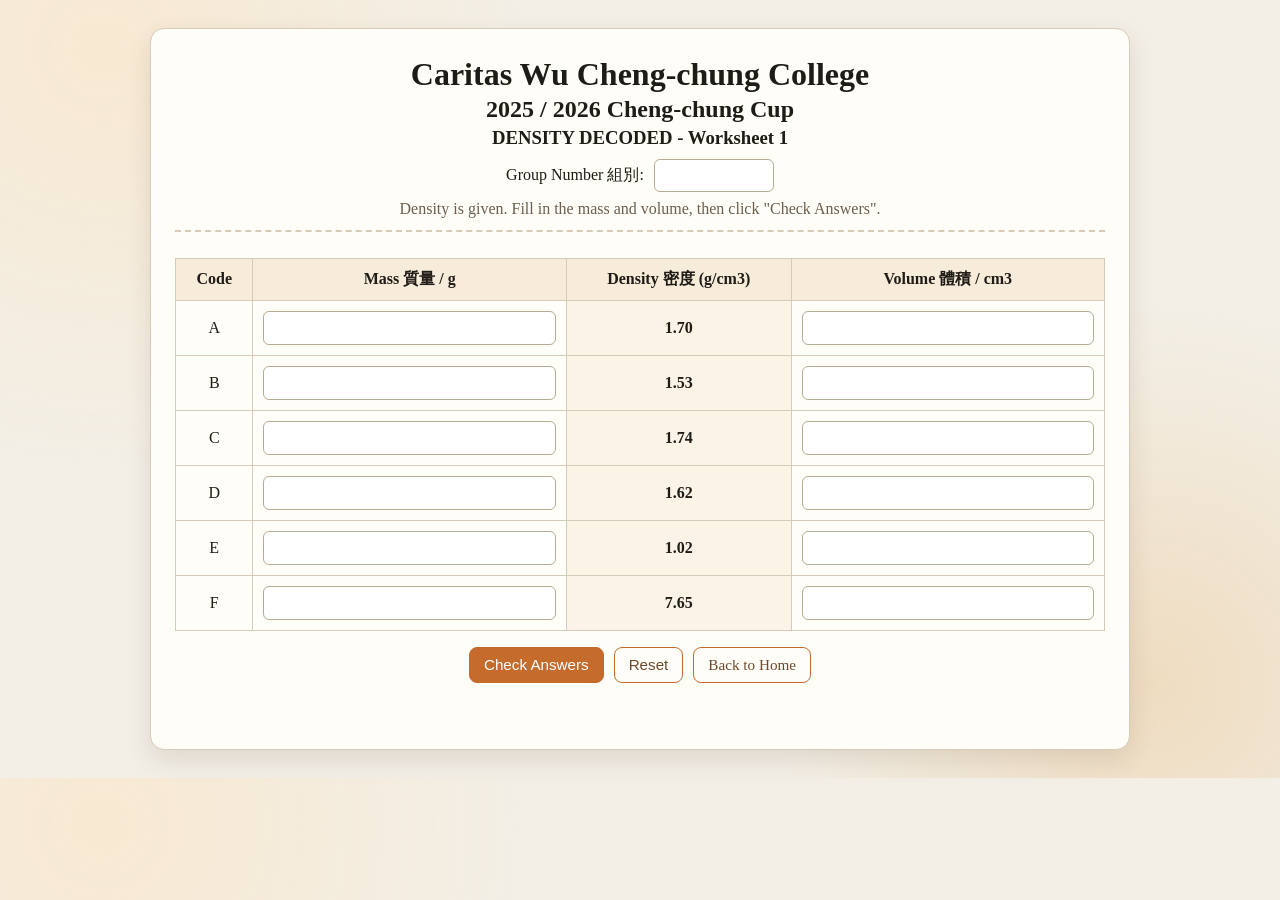
==== worksheet1.html @ 228682c9 "Add files via upload" ====
<!doctype html>
<html lang="en">
<head>
  <meta charset="UTF-8" />
  <meta name="viewport" content="width=device-width, initial-scale=1.0" />
  <title>Worksheet 1 - Density Decoded</title>
  <link rel="stylesheet" href="style.css" />
</head>
<body>
  <main class="page">
    <header class="sheet-header">
      <h1>Caritas Wu Cheng-chung College</h1>
      <h2>2025 / 2026 Cheng-chung Cup</h2>
      <h3>DENSITY DECODED - Worksheet 1</h3>
      <div class="meta-row">
        <label for="group1">Group Number 組別:</label>
        <input id="group1" class="group-input" type="text" maxlength="10" />
      </div>
      <p class="hint">Density is given. Fill in the mass and volume, then click "Check Answers".</p>
    </header>

    <section class="sheet-block">
      <table>
        <thead>
          <tr>
            <th>Code</th>
            <th>Mass 質量 / g</th>
            <th>Density 密度 (g/cm3)</th>
            <th>Volume 體積 / cm3</th>
          </tr>
        </thead>
        <tbody>
          <tr>
            <td>A</td>
            <td><input data-w1="A-mass" /></td>
            <td class="given-value">1.70</td>
            <td><input data-w1="A-volume" /></td>
          </tr>
          <tr>
            <td>B</td>
            <td><input data-w1="B-mass" /></td>
            <td class="given-value">1.53</td>
            <td><input data-w1="B-volume" /></td>
          </tr>
          <tr>
            <td>C</td>
            <td><input data-w1="C-mass" /></td>
            <td class="given-value">1.74</td>
            <td><input data-w1="C-volume" /></td>
          </tr>
          <tr>
            <td>D</td>
            <td><input data-w1="D-mass" /></td>
            <td class="given-value">1.62</td>
            <td><input data-w1="D-volume" /></td>
          </tr>
          <tr>
            <td>E</td>
            <td><input data-w1="E-mass" /></td>
            <td class="given-value">1.02</td>
            <td><input data-w1="E-volume" /></td>
          </tr>
          <tr>
            <td>F</td>
            <td><input data-w1="F-mass" /></td>
            <td class="given-value">7.65</td>
            <td><input data-w1="F-volume" /></td>
          </tr>
        </tbody>
      </table>
    </section>

    <section class="actions">
      <button id="check-w1" type="button">Check Answers</button>
      <button id="reset-w1" type="button" class="ghost">Reset</button>
      <a class="ghost-link" href="index.html">Back to Home</a>
    </section>

    <section id="result-w1" class="result" aria-live="polite"></section>
  </main>

  <script src="script.js"></script>
</body>
</html>
---- style.css ----
:root {
  --paper: #fffdf7;
  --ink: #1f1b16;
  --accent: #c56b2c;
  --line: #d6cab8;
  --good: #1f7a2f;
  --bad: #b41f2b;
}

* {
  box-sizing: border-box;
}

body {
  margin: 0;
  font-family: "Georgia", "Times New Roman", serif;
  color: var(--ink);
  background:
    radial-gradient(circle at 8% 6%, #f8e9d2 0, #f8e9d200 30%),
    radial-gradient(circle at 90% 88%, #efdcc0 0, #efdcc000 28%),
    #f3efe6;
}

.landing,
.page {
  max-width: 980px;
  margin: 28px auto;
  background: var(--paper);
  border: 1px solid var(--line);
  border-radius: 14px;
  box-shadow: 0 10px 26px rgba(73, 52, 31, 0.12);
  padding: 24px;
}

h1,
h2,
h3,
h4 {
  margin: 0.2rem 0;
  text-align: center;
}

.subtitle {
  text-align: center;
  margin-top: 0;
  color: #5f5548;
}

.card-grid {
  display: grid;
  grid-template-columns: repeat(auto-fit, minmax(240px, 1fr));
  gap: 16px;
  margin-top: 26px;
}

.worksheet-card {
  display: block;
  text-decoration: none;
  color: inherit;
  border: 1px solid var(--line);
  border-radius: 10px;
  padding: 18px;
  background: #fff9ef;
  transition: transform 0.18s ease, box-shadow 0.18s ease;
}

.worksheet-card:hover {
  transform: translateY(-2px);
  box-shadow: 0 6px 14px rgba(73, 52, 31, 0.14);
}

.sheet-header {
  border-bottom: 2px dashed var(--line);
  padding-bottom: 12px;
  margin-bottom: 14px;
}

.meta-row {
  margin-top: 10px;
  display: flex;
  justify-content: center;
  align-items: center;
  gap: 10px;
  flex-wrap: wrap;
}

.group-input {
  width: 120px;
  padding: 8px;
  border: 1px solid #b9aa93;
  border-radius: 6px;
}

.hint {
  text-align: center;
  margin: 8px 0 0;
  color: #6a5e4f;
}

.sheet-block {
  overflow-x: auto;
}

table {
  width: 100%;
  border-collapse: collapse;
  margin-top: 12px;
}

th,
td {
  border: 1px solid var(--line);
  padding: 10px;
  text-align: center;
}

th {
  background: #f7ecda;
}

.given-value {
  background: #fbf3e6;
  font-weight: 700;
}

input[data-w1],
input[data-w2-double],
input[data-w2-rest] {
  width: 100%;
  min-width: 68px;
  text-align: center;
  border: 1px solid #b9aa93;
  border-radius: 6px;
  padding: 7px;
  font-size: 1rem;
  font-family: inherit;
}

.block-inputs {
  display: grid;
  grid-template-columns: repeat(3, minmax(52px, 1fr));
  gap: 8px;
}

.actions {
  margin-top: 16px;
  display: flex;
  justify-content: center;
  gap: 10px;
  flex-wrap: wrap;
}

button,
.ghost-link {
  border: 1px solid var(--accent);
  border-radius: 8px;
  padding: 8px 14px;
  font-size: 0.95rem;
  background: var(--accent);
  color: #fff;
  cursor: pointer;
  text-decoration: none;
}

button.ghost,
.ghost-link {
  background: transparent;
  color: #6d4a2d;
}

.result {
  margin-top: 14px;
  min-height: 28px;
  text-align: center;
  font-weight: 700;
}

.correct {
  border-color: var(--good) !important;
  background: #ebf9ef;
}

.wrong {
  border-color: var(--bad) !important;
  background: #ffeff1;
}

@media (max-width: 640px) {
  .landing,
  .page {
    margin: 10px;
    padding: 14px;
  }

  th,
  td {
    padding: 8px 6px;
  }
}
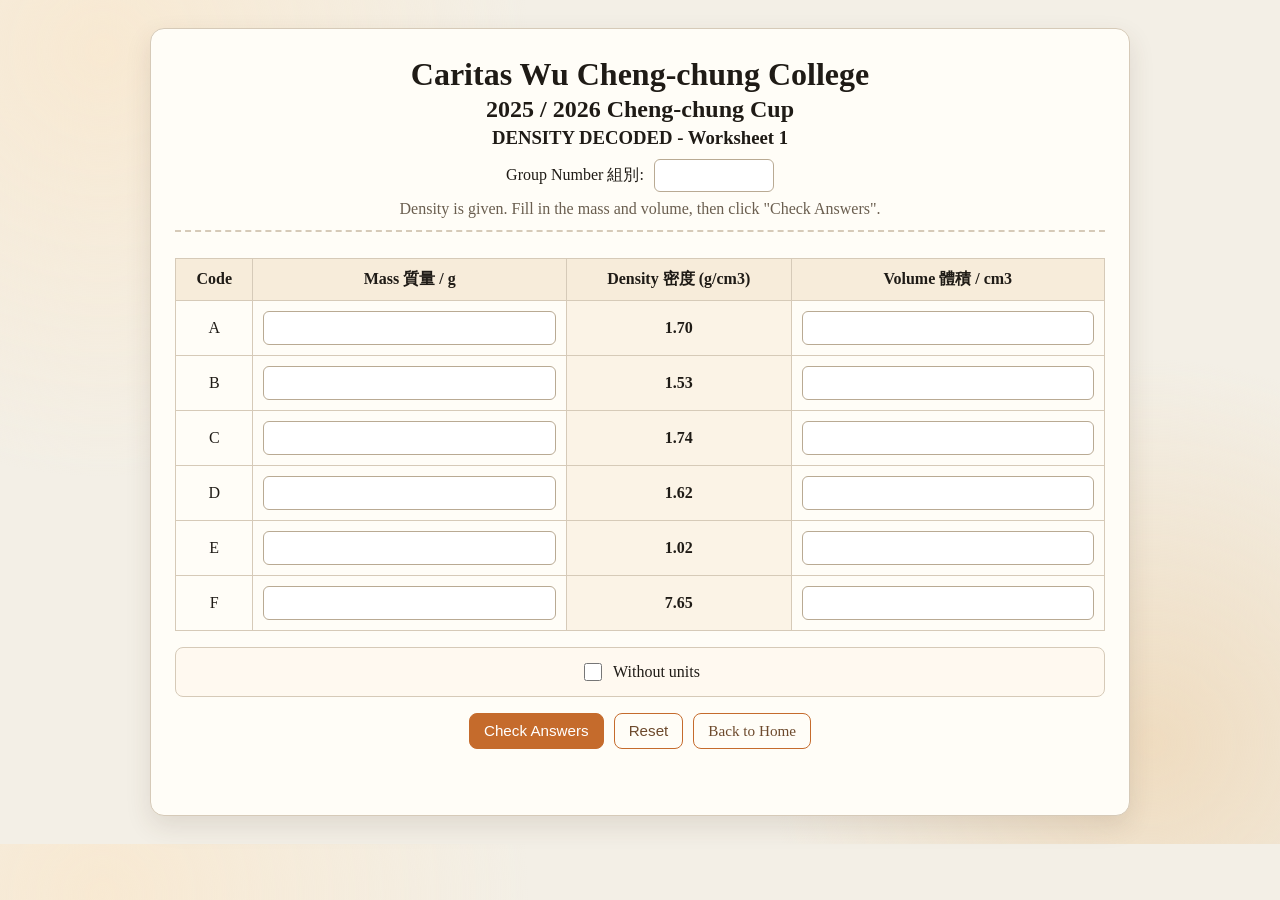
==== commit 16f7a375: "Add files via upload" ====
--- a/worksheet1.html
+++ b/worksheet1.html
@@ -70,6 +70,13 @@
       </table>
     </section>
 
+    <section class="penalty-section">
+      <label>
+        <input type="checkbox" id="no-units" />
+        Without units
+      </label>
+    </section>
+
     <section class="actions">
       <button id="check-w1" type="button">Check Answers</button>
       <button id="reset-w1" type="button" class="ghost">Reset</button>
--- a/style.css
+++ b/style.css
@@ -185,6 +185,30 @@
   background: #ffeff1;
 }
 
+.penalty-section {
+  margin-top: 16px;
+  padding: 12px;
+  background: #fff9f0;
+  border: 1px solid var(--line);
+  border-radius: 8px;
+  text-align: center;
+}
+
+.penalty-section label {
+  display: flex;
+  align-items: center;
+  justify-content: center;
+  gap: 8px;
+  cursor: pointer;
+  font-weight: 500;
+}
+
+.penalty-section input[type="checkbox"] {
+  cursor: pointer;
+  width: 18px;
+  height: 18px;
+}
+
 @media (max-width: 640px) {
   .landing,
   .page {
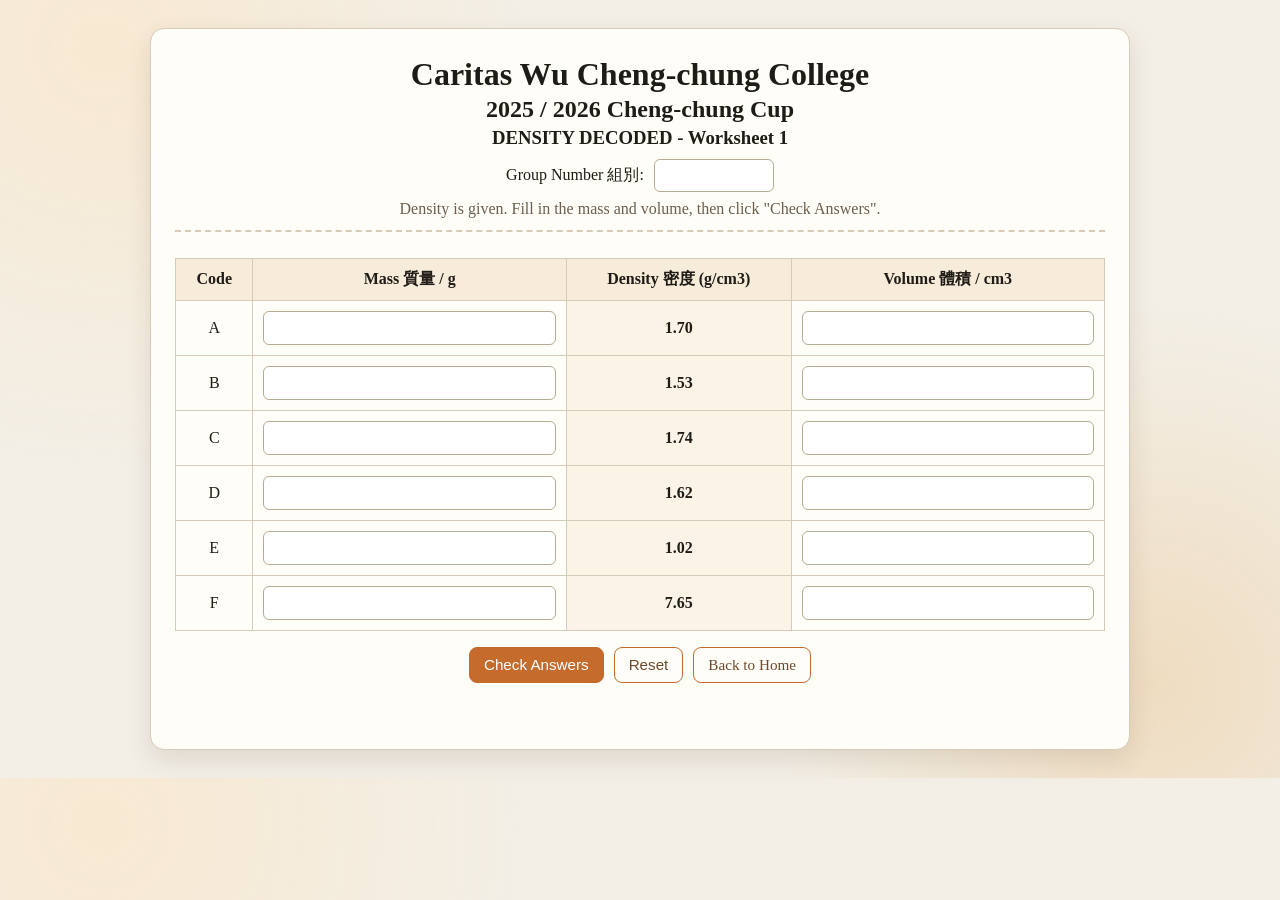
==== commit b4af62c2: "Add files via upload" ====
--- a/worksheet1.html
+++ b/worksheet1.html
@@ -70,13 +70,6 @@
       </table>
     </section>
 
-    <section class="penalty-section">
-      <label>
-        <input type="checkbox" id="no-units" />
-        Without units
-      </label>
-    </section>
-
     <section class="actions">
       <button id="check-w1" type="button">Check Answers</button>
       <button id="reset-w1" type="button" class="ghost">Reset</button>
@@ -86,6 +79,6 @@
     <section id="result-w1" class="result" aria-live="polite"></section>
   </main>
 
-  <script src="script.js"></script>
+  <script src="script.js?v=20260320"></script>
 </body>
 </html>
--- a/style.css
+++ b/style.css
@@ -185,30 +185,6 @@
   background: #ffeff1;
 }
 
-.penalty-section {
-  margin-top: 16px;
-  padding: 12px;
-  background: #fff9f0;
-  border: 1px solid var(--line);
-  border-radius: 8px;
-  text-align: center;
-}
-
-.penalty-section label {
-  display: flex;
-  align-items: center;
-  justify-content: center;
-  gap: 8px;
-  cursor: pointer;
-  font-weight: 500;
-}
-
-.penalty-section input[type="checkbox"] {
-  cursor: pointer;
-  width: 18px;
-  height: 18px;
-}
-
 @media (max-width: 640px) {
   .landing,
   .page {
